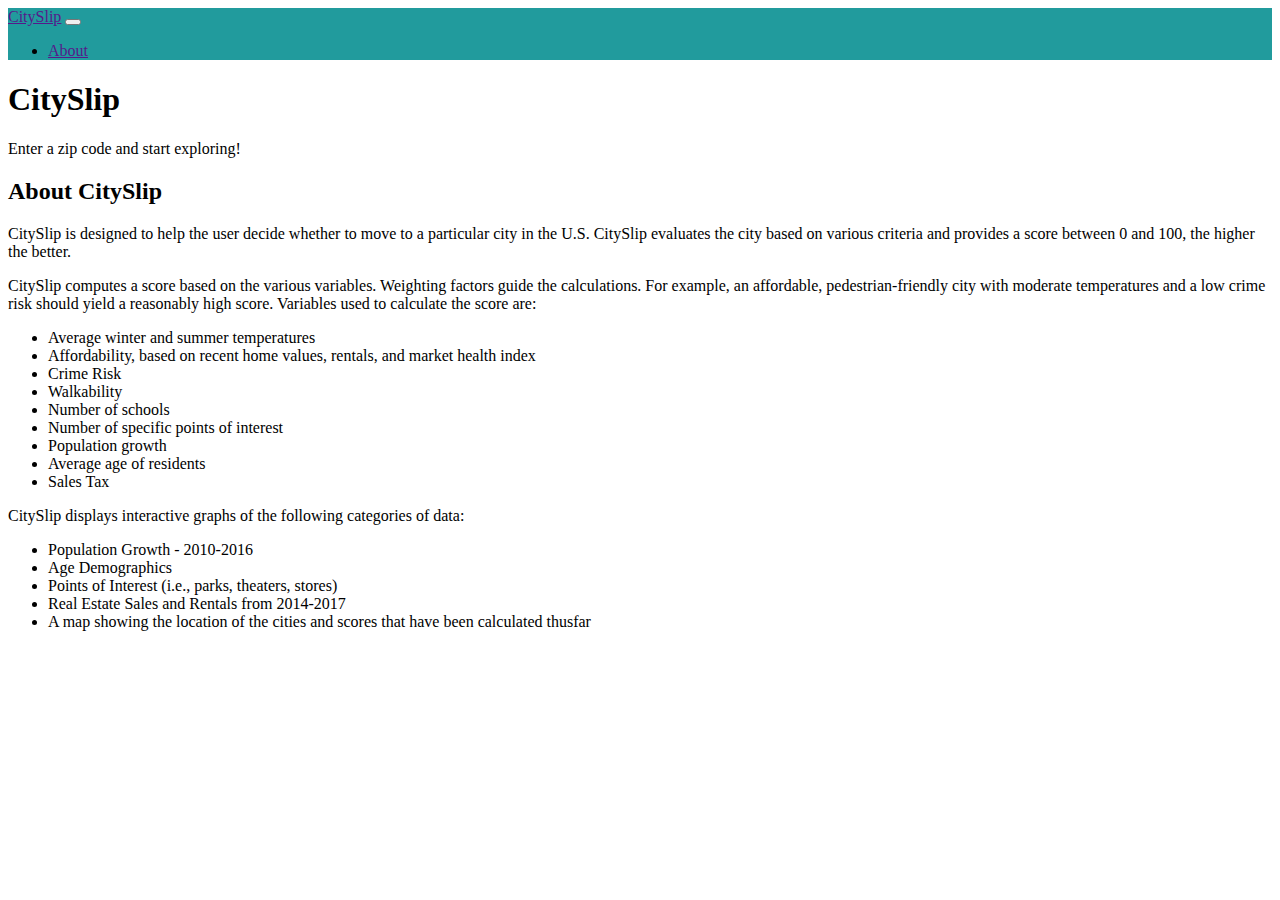
==== static/about.html @ 69bcfc5a "updated the js files with full funcitons, add about.html" ====
<!DOCTYPE html>
<html lang="en">

</html>
<html>
  <head>
    <meta charset="UTF-8">
    <title>Cityslip</title>
    <link rel="stylesheet" href="https://maxcdn.bootstrapcdn.com/bootstrap/4.0.0-beta.2/css/bootstrap.min.css" integrity="sha384-PsH8R72JQ3SOdhVi3uxftmaW6Vc51MKb0q5P2rRUpPvrszuE4W1povHYgTpBfshb" crossorigin="anonymous">
    <script src="https://code.jquery.com/jquery-3.2.1.slim.min.js" integrity="sha384-KJ3o2DKtIkvYIK3UENzmM7KCkRr/rE9/Qpg6aAZGJwFDMVNA/GpGFF93hXpG5KkN" crossorigin="anonymous"></script>
    <script src="https://cdnjs.cloudflare.com/ajax/libs/popper.js/1.12.3/umd/popper.min.js" integrity="sha384-vFJXuSJphROIrBnz7yo7oB41mKfc8JzQZiCq4NCceLEaO4IHwicKwpJf9c9IpFgh" crossorigin="anonymous"></script>
    <script src="https://maxcdn.bootstrapcdn.com/bootstrap/4.0.0-beta.2/js/bootstrap.min.js" integrity="sha384-alpBpkh1PFOepccYVYDB4do5UnbKysX5WZXm3XxPqe5iKTfUKjNkCk9SaVuEZflJ" crossorigin="anonymous"></script>
    <link rel="stylesheet" href="{{ url_for('static',filename='css/style.css') }}">

    
  </head>
  <body>
    <div class = "container-fluid" id="cont1">
      <nav class="navbar fixed-top navbar-expand-lg navbar-dark" style="background-color: #219B9D;">
          <a class="navbar-brand" href="">CitySlip</a>
          <button class="navbar-toggler" type="button" data-toggle="collapse" data-target="#navbarNavDropdown" aria-controls="navbarNavDropdown" aria-expanded="false" aria-label="Toggle navigation">
            <span class="navbar-toggler-icon"></span>
          </button>
          <div class="collapse navbar-collapse" id="navbarNavDropdown">
            <ul class="navbar-nav ml-auto">
              <!-- <li class="nav-item dropdown">
                <a class="nav-link dropdown-toggle" href="#" id="navbarDropdown" data-toggle="dropdown" aria-haspopup="true" aria-expanded="false">
                  Score Factors
                </a>
                <div class="dropdown-menu" aria-labelledby="navbarDropdownMenuLink">
                  <a class="dropdown-item" href="">Population</a>
                  <a class="dropdown-item" href="">Age Demographics</a>
                  <a class="dropdown-item" href="">Points of Interest</a>
                  <a class="dropdown-item" href="">Walkability</a>
                  <a class="dropdown-item" href="">Weather</a>
                  <a class="dropdown-item" href="">Schools</a>
                  <a class="dropdown-item" href="">Home Value</a>
                  <a class="dropdown-item" href="">Rent</a>
                  <a class="dropdown-item" href="">Crime Rate</a>
                  <a class="dropdown-item" href="">Sales Tax</a>

                </div>
              </li> -->
              <li class="nav=item">
                <a class="nav-link" href="">About</a>
              </li>
            </ul>
          </div>
        </nav>
        <div class="row">
            <div class="col-md-12 jumbotron text-center">
                <h1>CitySlip</h1>
                <p>Enter a zip code and start exploring!</p>
            </div>
        </div>
        <div class="row">
          <div class="container sections-wrapper">
              <div class="row">
                  <div class="primary col-md-8 col-sm-12 col-xs-12">
                    <section class="about section">
                        <div class="section-inner">
                            <h2 class="heading">About CitySlip</h2>
                            <div class="content">
                              <p>CitySlip is designed to help the user decide whether to move to a particular city in the U.S. CitySlip evaluates the
                                city based on various criteria and provides a score between 0 and 100, the higher the better.</p>
                              <p>CitySlip computes a score based on the various variables. Weighting factors guide the calculations. For example,
                                  an affordable, pedestrian-friendly city with moderate temperatures and a low crime risk should yield a reasonably high score.
                                  Variables used to calculate the score are:</p>
                                <ul>
                                  <li>Average winter and summer temperatures</li>
                                  <li>Affordability, based on recent home values, rentals, and market health index
                                  <li>Crime Risk</li>
                                  <li>Walkability</li>
                                  <li>Number of schools</li>
                                  <li>Number of specific points of interest</li>
                                  <li>Population growth</li>
                                  <li>Average age of residents</li>
                                  <li>Sales Tax</li>
                                </ul>
                              <p>CitySlip displays interactive graphs of the following categories of data:</p>
                              <ul>
                                <li>Population Growth - 2010-2016</li>
                                <li>Age Demographics</li>
                                <li>Points of Interest (i.e., parks, theaters, stores)
                                <li>Real Estate Sales and Rentals from 2014-2017
                                <li>A map showing the location of the cities and scores that have been calculated thusfar
                              </ul>
                            </div>
                          </div>
                        </section>
                      </div>


                  </div><!--//content-->
              </div><!--//section-inner-->

        </div>





  </body>
</html>
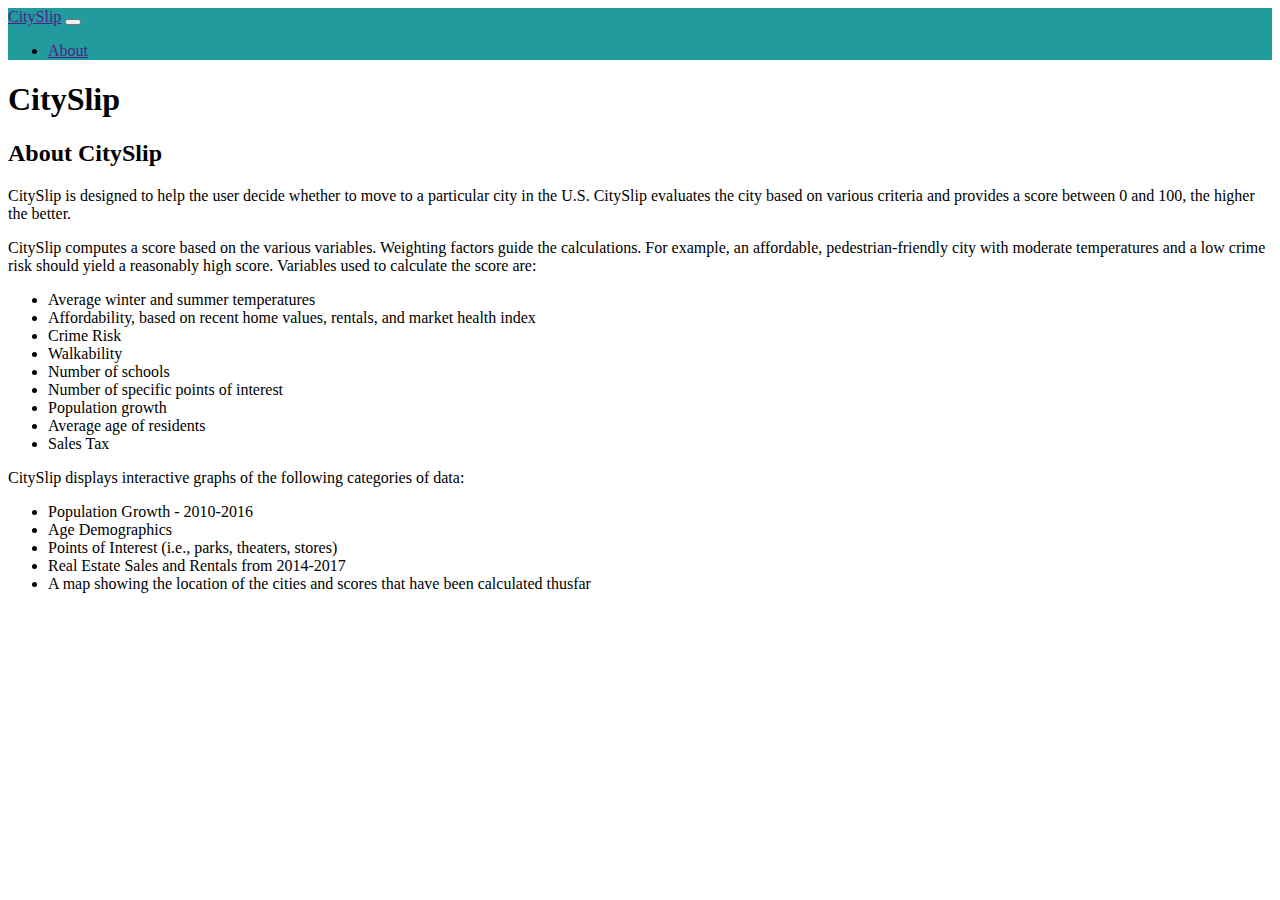
==== commit 9a9e9130: "fixed metadata deletion and REgraph's lines" ====
--- a/static/about.html
+++ b/static/about.html
@@ -12,7 +12,7 @@
     <script src="https://maxcdn.bootstrapcdn.com/bootstrap/4.0.0-beta.2/js/bootstrap.min.js" integrity="sha384-alpBpkh1PFOepccYVYDB4do5UnbKysX5WZXm3XxPqe5iKTfUKjNkCk9SaVuEZflJ" crossorigin="anonymous"></script>
     <link rel="stylesheet" href="{{ url_for('static',filename='css/style.css') }}">
 
-    
+
   </head>
   <body>
     <div class = "container-fluid" id="cont1">
@@ -50,7 +50,7 @@
         <div class="row">
             <div class="col-md-12 jumbotron text-center">
                 <h1>CitySlip</h1>
-                <p>Enter a zip code and start exploring!</p>
+              
             </div>
         </div>
         <div class="row">
